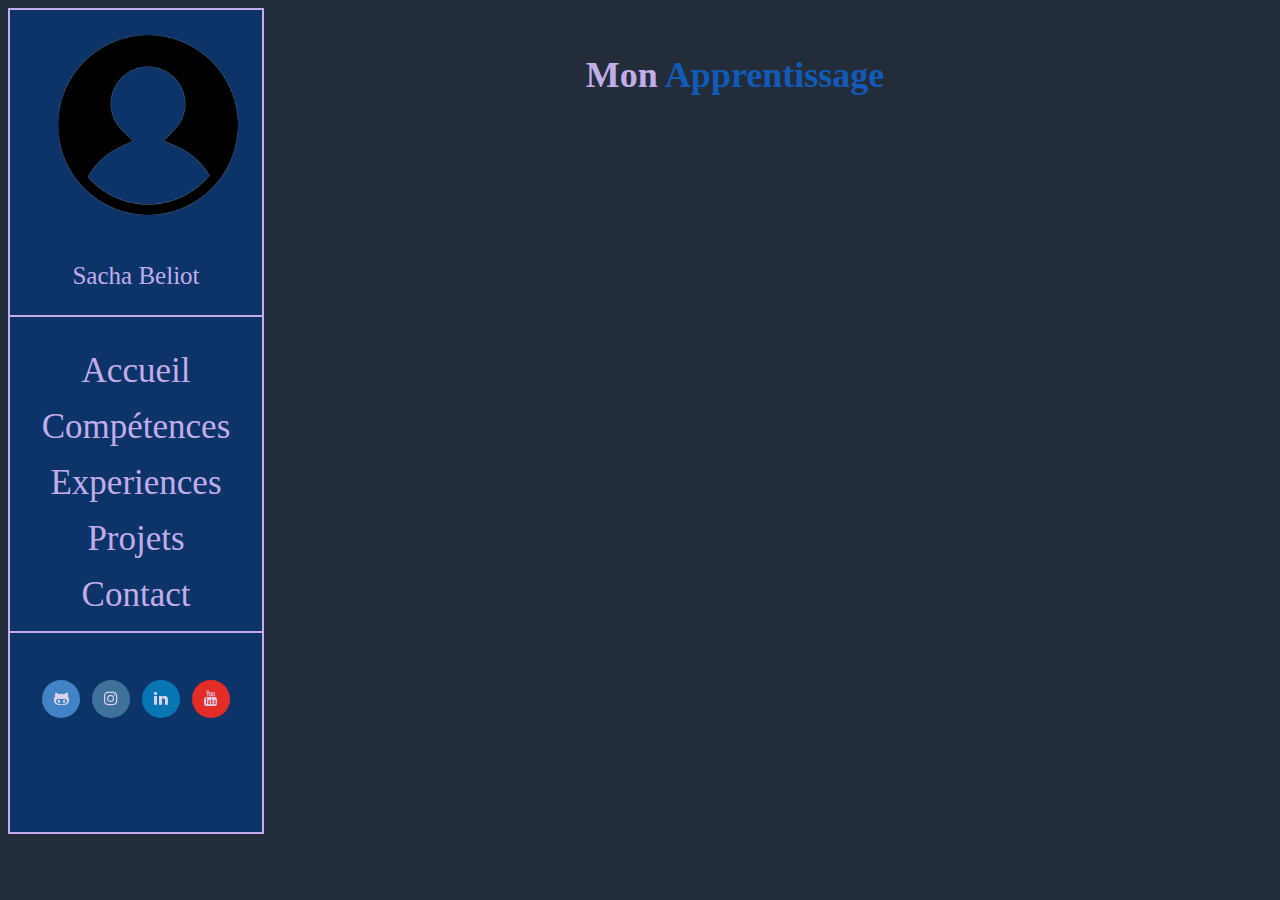
==== apprentissage.html @ 6268541a "Add portfolio" ====
<!DOCTYPE html>

<html>
    <head>
        <meta charset="utf-8">
        <title>Mon Apprentissage</title>
        <link href="https://cdn.jsdelivr.net/npm/bootstrap@5.1.3/dist/css/bootstrap.min.css" rel="stylesheet" integrity="sha384-1BmE4kWBq78iYhFldvKuhfTAU6auU8tT94WrHftjDbrCEXSU1oBoqyl2QvZ6jIW3" crossorigin="anonymous">
        <link rel="stylesheet" href="https://maxcdn.bootstrapcdn.com/font-awesome/4.7.0/css/font-awesome.min.css">
        <link rel="stylesheet" href="social.css">
        <link rel="stylesheet" href="style.css">
    </head>
    <body>

    <section>
        <div class="marge">

            <img class="pp" src="img/pp.png" alt="Photo"/><br><br>
            <p class="pp"><a class="perso" href="perso.html">Sacha Beliot</a></p>

            <div class="trait"></div>
            <br>

            <p class="liste"><a href="index.html">Accueil</a></p>
            <p class="liste"><a href="competences.html">Compétences</a></p>
            <p class="liste"><a href="experiences.html">Experiences</a></p>
            <p class="liste"><a href="projet.html">Projets</a></p>
            <p class="liste"><a href="contact.html">Contact</a></p>
            


            <footer>

                <div class="container">
                    <div class="row">
                    <br/><br/>
                    <div class="col-md-12">  
                        <a href="https://gitlab.com/Sacha-Beliot" target="_blank" class="btn-social btn-github"><i class="fa fa-github-alt"></i></a>
                        <a href="https://www.instagram.com/77_urbex/" target="_blank" class="btn-social btn-instagram"><i class="fa fa-instagram"></i></a>
                        <a href="https://www.linkedin.com/in/sacha-beliot-7a35361b5/" target="_blank" class="btn-social btn-linkedin"><i class="fa fa-linkedin"></i></a>
                        <a href="https://www.youtube.com/channel/UC6OQq-OvaAlZH42bakPh7GQ" target="_blank" class="btn-social btn-youtube"><i class="fa fa-youtube"></i></a>
                    </div>
                </div>
                </div>
    
            </footer>
            <br><br><br>
        </div>

        

        <div class="right">
            
            <p class="accueil3">
                Mon <span class="identite">Apprentissage</span>
            </p>
            <br>

            <iframe width="560" height="315" src="https://www.youtube.com/embed/2mfwVqEnurc" title="YouTube video player" frameborder="0" allow="accelerometer; autoplay; clipboard-write; encrypted-media; gyroscope; picture-in-picture" allowfullscreen></iframe>
            <br>
            <iframe width="560" height="315" src="https://www.youtube.com/embed/9OJLxDxyNg4" title="YouTube video player" frameborder="0" allow="accelerometer; autoplay; clipboard-write; encrypted-media; gyroscope; picture-in-picture" allowfullscreen></iframe>
            <br><br>
        </div>

    </section>
    
    <script src="https://cdn.jsdelivr.net/npm/bootstrap@5.1.3/dist/js/bootstrap.bundle.min.js" integrity="sha384-ka7Sk0Gln4gmtz2MlQnikT1wXgYsOg+OMhuP+IlRH9sENBO0LRn5q+8nbTov4+1p" crossorigin="anonymous"></script>

</body>
</html>
---- social.css ----
/* CSS Réseaux Sociaux */ 


div.container
{
    margin-top: 1%;
    text-align: center;
}

a.btn-social,
.btn-social
{
    border-radius: 50%;
    color: #ffffff !important;
    display: inline-block;
    height: 38px;
    line-height: 38px;
    margin: 8px 4px;
    text-align: center;
    text-decoration: none;
    transition: background-color .3s;
    -webkit-transition: background-color .3s;
    width: 38px;
}

.btn-social .fa,.btn-social i
{
    backface-visibility: hidden;
    -moz-backface-visibility: hidden;
    -ms-transform: scale(1);
    -o-transform: scale(1);
    transform: scale(1);
    transition: all .25s;
    -webkit-backface-visibility: hidden;
    -webkit-transform: scale(1);
    -webkit-transition: all .25s;
}
.btn-social:hover,.btn-social:focus
{
    color: #fff;
    outline: none;
    text-decoration: none;
}
.btn-social:hover .fa,.btn-social:focus .fa,.btn-social:hover i,.btn-social:focus i
{
    -ms-transform: scale(1.3);
    -o-transform: scale(1.3);
    transform: scale(1.3);
    -webkit-transform: scale(1.3);
}
.btn-social.btn-xs
{
    font-size: 9px;
    height: 24px;
    line-height: 13px;
    margin: 6px 2px;
    width: 24px;
}
.btn-social.btn-sm
{
    font-size: 13px;
    height: 36px;
    line-height: 18px;
    margin: 6px 2px;
    width: 36px;
}
.btn-social.btn-lg
{
    font-size: 22px;
    height: 72px;
    line-height: 40px;
    margin: 10px 6px;
    width: 72px;
}

.btn-behance
{
    background-color: #1769ff;
}
.btn-behance:hover
{
    background-color: #4a8aff;
}
.btn-bitbucket
{
    background-color: #205081;
}
.btn-bitbucket:hover
{
    background-color: #2a69aa;
}
.btn-codepen
{
    background-color: #76daff;
}
.btn-codepen:hover
{
    background-color: #a9e8ff;
}
.btn-deviantart
{
    background-color: #4e6252;
}
.btn-deviantart:hover
{
    background-color: #657e6a;
}
.btn-digg
{
    background-color: #000;
}
.btn-digg:hover
{
    background-color: #1a1a1a;
}
.btn-dribbble
{
    background-color: #ea4c89;
}
.btn-dribbble:hover
{
    background-color: #ef7aa7;
}
.btn-dropbox
{
    background-color: #007ee5;
}
.btn-dropbox:hover
{
    background-color: #1998ff;
}
.btn-facebook
{
    background-color: #3b5998;
}
.btn-facebook:hover
{
    background-color: #4c70ba;
}
.btn-flickr
{
    background-color: #0063dc;
}
.btn-flickr:hover
{
    background-color: #107cff;
}
.btn-foursquare
{
    background-color: #ef4b78;
}
.btn-foursquare:hover
{
    background-color: #f37a9b;
}
.btn-github
{
    background-color: #4183c4;
}
.btn-github:hover
{
    background-color: #689cd0;
}
.btn-google-plus
{
    background-color: #dd4b39;
}
.btn-google-plus:hover
{
    background-color: #e47365;
}
.btn-instagram
{
    background-color: #3f729b;
}
.btn-instagram:hover
{
    background-color: #548cb9;
}
.btn-jsfiddle
{
    background-color: #4679bd;
}
.btn-jsfiddle:hover
{
    background-color: #6c94ca;
}
.btn-lastfm
{
    background-color: #e31b23;
}
.btn-lastfm:hover
{
    background-color: #e9484e;
}
.btn-linkedin
{
    background-color: #0976b4;
}
.btn-linkedin:hover
{
    background-color: #0b96e5;
}
.btn-paypal
{
    background-color: #253b80;
}
.btn-paypal:hover
{
    background-color: #304da8;
}
.btn-pinterest
{
    background-color: #cc2127;
}
.btn-pinterest:hover
{
    background-color: #e04046;
}
.btn-reddit
{
    background-color: #ff4500;
}
.btn-reddit:hover
{
    background-color: #ff6a33;
}
.btn-skype
{
    background-color: #00aff0;
}
.btn-skype:hover
{
    background-color: #24c4ff;
}
.btn-soundcloud
{
    background-color: #f80;
}
.btn-soundcloud:hover
{
    background-color: #ffa033;
}
.btn-stack-overflow
{
    background-color: #fe7a15;
}
.btn-stack-overflow:hover
{
    background-color: #fe9748;
}
.btn-steam
{
    background-color: #7da10e;
}
.btn-steam:hover
{
    background-color: #a1d012;
}
.btn-stumbleupon
{
    background-color: #eb4924;
}
.btn-stumbleupon:hover
{
    background-color: #ef7053;
}
.btn-trello
{
    background-color: #256a92;
}
.btn-trello:hover
{
    background-color: #2f88bb;
}
.btn-tumblr
{
    background-color: #35465c;
}
.btn-tumblr:hover
{
    background-color: #485f7c;
}
.btn-twitch
{
    background-color: #6441a5;
}
.btn-twitch:hover
{
    background-color: #7e5bbe;
}
.btn-twitter
{
    background-color: #55acee;
}
.btn-twitter:hover
{
    background-color: #83c3f3;
}
.btn-vimeo
{
    background-color: #1ab7ea;
}
.btn-vimeo:hover
{
    background-color: #49c6ee;
}
.btn-vine
{
    background-color: #00b488;
}
.btn-vine:hover
{
    background-color: #00e7af;
}
.btn-vk
{
    background-color: #45668e;
}
.btn-vk:hover
{
    background-color: #587fae;
}
.btn-wechat
{
    background-color: #98d11c;
}
.btn-wechat:hover
{
    background-color: #afe53b;
}
.btn-wordpress
{
    background-color: #21759b;
}
.btn-wordpress:hover
{
    background-color: #2a95c5;
}
.btn-xing
{
    background-color: #026466;
}
.btn-xing:hover
{
    background-color: #039598;
}
.btn-yahoo
{
    background-color: #400191;
}
.btn-yahoo:hover
{
    background-color: #5601c4;
}
.btn-yelp
{
    background-color: #af0606;
}
.btn-yelp:hover
{
    background-color: #e00808;
}
.btn-youtube
{
    background-color: #e52d27;
}
.btn-youtube:hover
{
    background-color: #ea5955;
}
.btn-email
{
    background-color: #44c456;
}
.btn-email:hover
{
    background-color: #6bd079;
}
---- style.css ----
body
{
    width: 100%;
    background-color: #232d3a;
    background-attachment: fixed;
    background-repeat: repeat;
    background-size: cover;
}



section
{ 
    display: grid;
    grid-template-columns: 1fr 4fr;
}



/* Partie gauche */



div.marge
{
    border: 2px solid;
    border-color: rgb(194, 173, 233);
    background: #0c3469;
}



img.pp
{
    width: 180px;
    margin-top: 10%;
    margin-left: 19%;
}

p.pp
{
    color:rgb(194, 173, 233); 
    font-family: Consolas;
    font-size: 25px;
    text-align: center;
}

a.perso
{
    text-decoration: none;
    color:rgb(194, 173, 233); 
}

div.trait
{
    border: 2px solid;
    border-color: rgb(194, 173, 233);
    border-bottom-style: none;
    border-right-style: none;
    border-left-style: none;
}



p.liste
{
    font-family: Consolas;
    text-align: center;
}

p.liste a
{  
    color: rgb(194, 173, 233); 
    background-color: #0c3469;
    text-decoration: none;  
    font-size: 35px;
}

p.liste:hover a
{
    color: #0c3469;
    border: 35px solid #0c3469;
    background-color: rgb(194, 173, 233);
    transition: 1s all;
}



footer
{
    border: 2px solid;
    border-color: rgb(194, 173, 233);
    border-bottom-style: none;
    border-right-style: none;
    border-left-style: none;
}



/* Partie droite */



div.right
{
    display: flex;
    flex-direction: column;
    margin-left: 10%;
}



p.titre
{
    color: rgb(194, 173, 233);
    margin-top: 5%;
    margin-left: 27%;
    font-family: Consolas;
    font-weight: bold;
    font-size: 46px;
}



/* Page Index/Accueil */



p.accueil1
{
    color: rgb(194, 173, 233);
    margin-top: 20%;
    margin-left: -20%;
    font-family: Consolas;
    font-weight: bold;
    font-size: 36px;
    text-align: center;
}

span.identite
{
    color: #125ab8;
}

p.accueil2
{
    color: rgb(83, 81, 85);
    margin-left: -20%;
    font-family: Consolas;
    font-size: 31px;
    text-align: center;
}



div.cv
{
    margin-left: 28.5%;
    margin-top: 10%;
}

i.fa
{ 
    color: rgb(220, 210, 238);
}

span.cv
{
    color: rgb(194, 173, 233);
    font-family: Consolas;
    font-weight: bold;
    font-size: 20px;
}




/* Page Perso */




div.sy
{
    margin-left: 21%;
    margin-top: 4%;
}

i.fa
{ 
    color: rgb(220, 210, 238);
}

span.sy
{
    color: rgb(194, 173, 233);
    font-family: Consolas;
    font-weight: bold;
    font-size: 20px;
}

p.perso
{
    color: #1f5294;
    font-family: Consolas;
    font-weight: bold;
    font-size: 36px;
}


/* Page Apprentissage */




p.apprentissage
{
    font-family: Consolas;
    text-align: center;
    margin-top: 3%;
    font-weight: bold;
    margin-left: -20%;
}

p.apprentissage a
{  
    color: #0c3469; 
    background-color: #232d3a;
    text-decoration: none;  
    font-size: 35px;
}

p.apprentissage:hover a
{
    color: #232d3a;
    border: 35px solid #232d3a;
    background-color: #0c3469;
    transition: 1s all;
}

p.accueil3
{
    color: rgb(194, 173, 233);
    margin-top: 5%;
    margin-left: -20%;
    font-family: Consolas;
    font-weight: bold;
    font-size: 36px;
    text-align: center;
}

iframe{
    margin-left: 13%;
}



/* Page Compétences */



div.bar
{
    margin-top: 4%;
}

.progress
{
    margin-left: 10%;
    margin-right: 25%;
    margin-bottom: 3%;
    font-family: Consolas;
    font-size: 20px;
    background-color: rgb(220, 210, 238);
}

.progress-bar
{
    background-color: #0c3469;
    color: rgb(220, 210, 238);
    font-weight: bold;
}

p.code
{
    color: rgb(220, 210, 238);   
    margin-left: 4%;
    font-family: Consolas;
    font-size: 25px;
    font-weight: bold;
}



/* Page Experiences */



img.imgkamitec
{
    width: 130px;
    margin-top: 5%;
    margin-left: 2%;
}

img.imgstudiogd
{
    width: 340px;
    margin-top: 12%;
    margin-left: 2%;
}

img.imgcartekamitec
{
    width: 450px;
    margin-top: 3%;
    border: 5px solid;
    border-color: #0c3469;
}

img.imgcartestudiogd
{
    width: 450px;
    margin-top: 3%;
    border: 5px solid;
    border-color: #0c3469;
}

div.xpright1
{
    display: flex;
    flex-direction: column;
}

div.xpright2
{
    display: flex;
    flex-direction: column;
}

p.pkamitec
{
    color: #0c3469;
    font-family: Consolas;
    font-size: 26px;
    margin-top: -90%;
    margin-left: 18%;
    margin-right: 4%;
    background-color: rgb(222, 215, 236);
}

p.pstudiogd
{
    color: #0c3469;
    font-family: Consolas;
    font-size: 26px;
    margin-top: 16%;
    margin-left: 38%;
    margin-right: 4%;
    background-color: rgb(222, 215, 236);
}

p.detailkamitec
{
    color: #0c3469;
    font-family: Consolas;
    font-size: 26px;
    margin-top: 8%;
    margin-left: 45%;
    margin-right: 4%;
    background-color: rgb(222, 215, 236);
}

p.detailstudiogd
{
    color: #0c3469;
    font-family: Consolas;
    font-size: 26px;
    margin-top: 4%;
    margin-left: 45%;
    margin-right: 4%;
    background-color: rgb(222, 215, 236); 
}



/* Page Projets */



p.titre2
{
    color: rgb(194, 173, 233);
    margin-top: 12%;
    margin-left: 76%;
    font-family: Consolas;
    font-weight: bold;
    font-size: 46px;
}

section.projets
{ 
    display: grid;
    grid-template-columns: 2fr 4fr 4fr;
}

div.right1
{
    display: flex;
    flex-direction: column;
    margin-left: 25%;
}

div.right2
{
    margin-top: 22.2%;
    margin-left: 10%;
    display: flex;
    flex-direction: column;
}

.carousel
{
    margin-top: 5%;
    margin-left: -5%;
    margin-right: 5%;
    width: 450px;
    border: 5px solid;
    border-color: #0c3469;
}

.carou
{
    width: 453px;
}

.carouh
{
    margin-top: 3.7%;
}

h5.carouseltitle1
{
    color: rgb(220, 210, 238); 
    font-family: Consolas;
    text-shadow: 3px 0 0 rgb(126, 74, 74);
    font-weight: bold;
    font-size: 26px;
}

h5.carouseltitle2
{
    color: rgb(178, 147, 236); 
    font-family: Consolas;
    text-shadow: 3px 0 0 rgb(126, 74, 74);
    font-weight: bold;
    font-size: 26px;
}



/* Page Projets */



div.contactemot1
{
    margin-top: 9%;
    font-size: 40px;
    font-family: Consolas;
    color: rgb(178, 147, 236);
    margin-left: -3%;
}

div.contactemot2
{
    margin-top: 7%;
    font-size: 40px;
    margin-left: -3%;
}

span.spancontactmot2
{
    font-family: Consolas;
    color: rgb(178, 147, 236); 
}

div.contactemot3
{
    margin-top: 7%;
    font-size: 40px;
    font-family: Consolas;
    color: rgb(178, 147, 236); 
    margin-left: -3%;
}


/* Page Perso */


div.btssio
{
    color:white;
    margin-left: -4%;
    margin-top: 2%;
}

h1.h1btssio
{
    color: rgb(222, 215, 236)
}


/* Page Veilles */


div.by
{
    margin-left: 21%;
    margin-top: 1%;
    text-align: center;
    margin-left: -25%;
}

i.fa
{ 
    color: rgb(220, 210, 238);
}

span.by
{
    color: rgb(194, 173, 233);
    font-family: Consolas;
    font-weight: bold;
    font-size: 25px;
}

p.titre1
{
    color: rgb(194, 173, 233);
    margin-top: 5%;
    margin-left: 18%;
    font-family: Consolas;
    font-weight: bold;
    font-size: 46px;
}

h2.veilles
{
    color: rgb(222, 215, 236);
    text-align: center;
    margin-left: -18%;
}
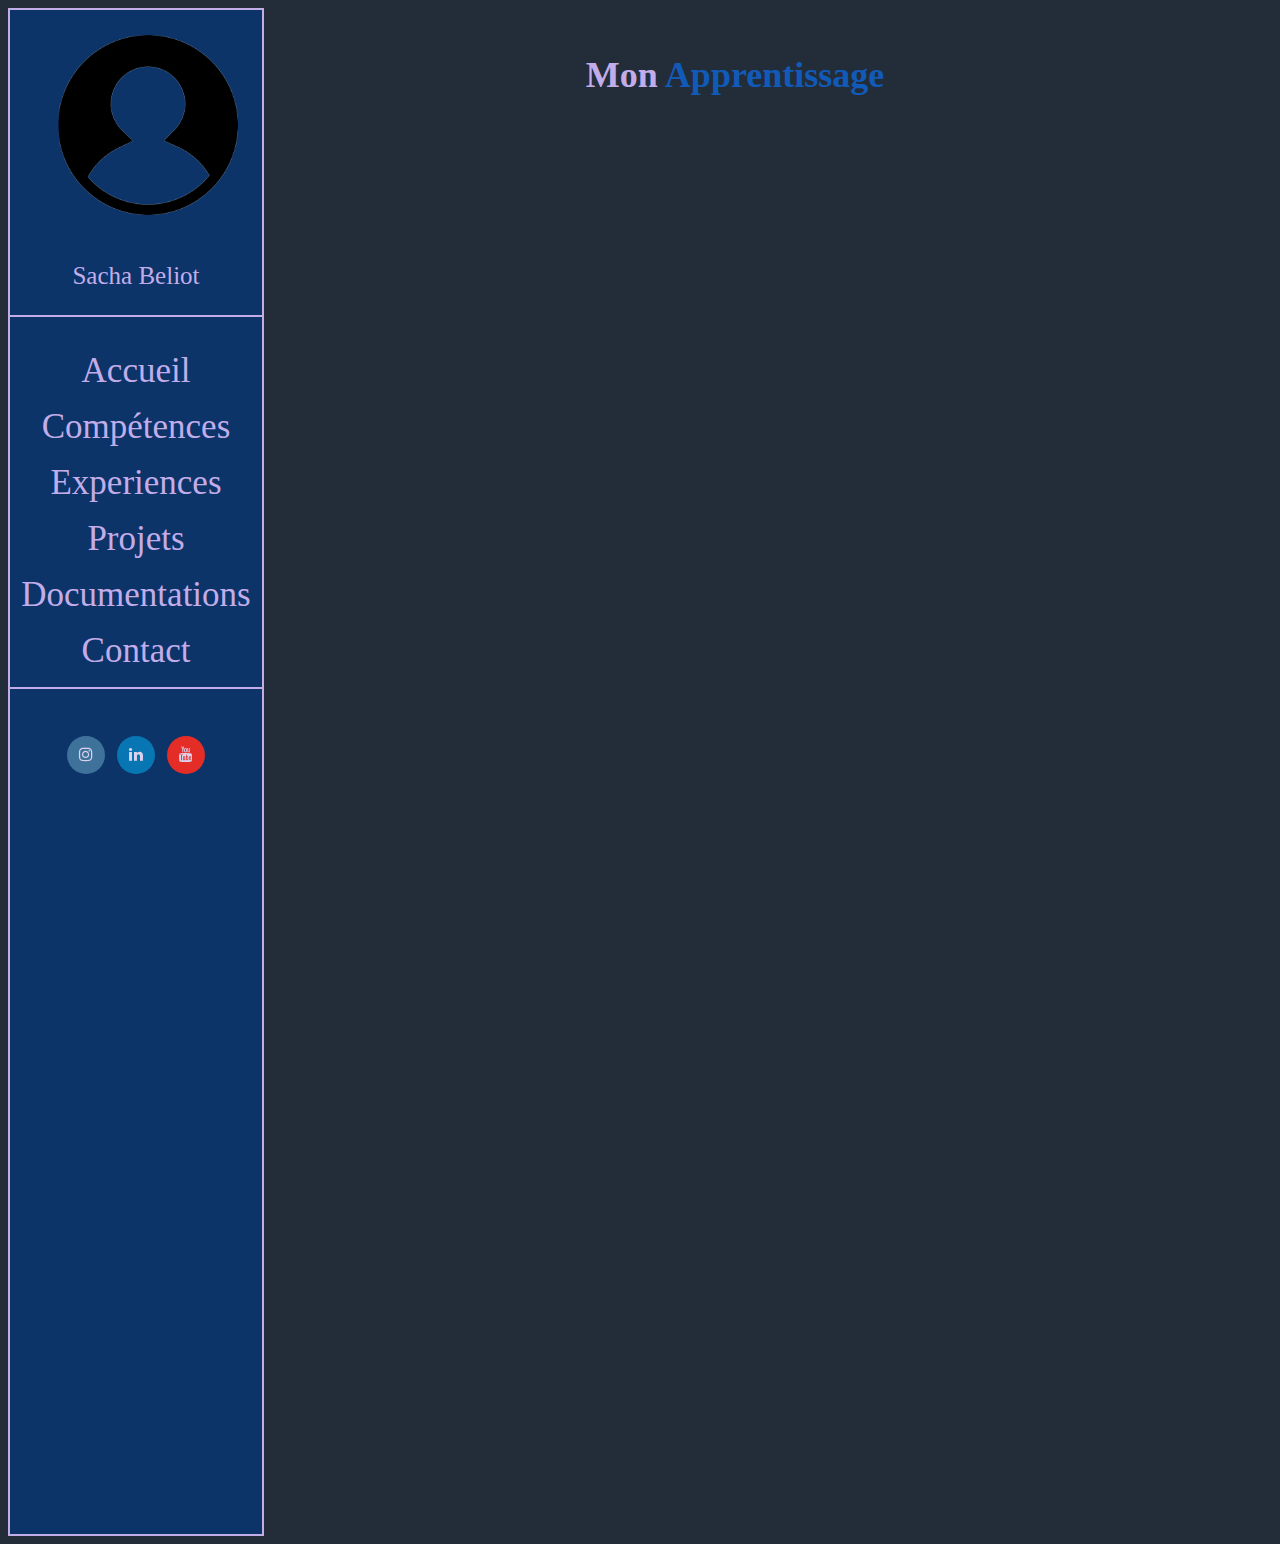
==== commit 32374f51: "Add files via upload" ====
--- a/apprentissage.html
+++ b/apprentissage.html
@@ -24,6 +24,7 @@
             <p class="liste"><a href="competences.html">Compétences</a></p>
             <p class="liste"><a href="experiences.html">Experiences</a></p>
             <p class="liste"><a href="projet.html">Projets</a></p>
+            <p class="liste"><a href="documentations.html">Documentations</a></p>
             <p class="liste"><a href="contact.html">Contact</a></p>
             
 
@@ -34,7 +35,6 @@
                     <div class="row">
                     <br/><br/>
                     <div class="col-md-12">  
-                        <a href="https://gitlab.com/Sacha-Beliot" target="_blank" class="btn-social btn-github"><i class="fa fa-github-alt"></i></a>
                         <a href="https://www.instagram.com/77_urbex/" target="_blank" class="btn-social btn-instagram"><i class="fa fa-instagram"></i></a>
                         <a href="https://www.linkedin.com/in/sacha-beliot-7a35361b5/" target="_blank" class="btn-social btn-linkedin"><i class="fa fa-linkedin"></i></a>
                         <a href="https://www.youtube.com/channel/UC6OQq-OvaAlZH42bakPh7GQ" target="_blank" class="btn-social btn-youtube"><i class="fa fa-youtube"></i></a>
@@ -59,6 +59,10 @@
             <br>
             <iframe width="560" height="315" src="https://www.youtube.com/embed/9OJLxDxyNg4" title="YouTube video player" frameborder="0" allow="accelerometer; autoplay; clipboard-write; encrypted-media; gyroscope; picture-in-picture" allowfullscreen></iframe>
             <br><br>
+            <iframe width="560" height="315" src="https://www.youtube.com/embed/h2a0cSC1Vz8" title="YouTube video player" frameborder="0" allow="accelerometer; autoplay; clipboard-write; encrypted-media; gyroscope; picture-in-picture" allowfullscreen></iframe>
+            <br><br>
+            <iframe width="560" height="315" src="https://www.youtube.com/embed/Nc8Rlz1tjH8" title="YouTube video player" frameborder="0" allow="accelerometer; autoplay; clipboard-write; encrypted-media; gyroscope; picture-in-picture" allowfullscreen></iframe>
+            <br><br>
         </div>
 
     </section>
--- a/style.css
+++ b/style.css
@@ -384,6 +384,17 @@
     background-color: rgb(222, 215, 236); 
 }
 
+p.detailstudiogd2
+{
+    color: #0c3469;
+    font-family: Consolas;
+    font-size: 26px;
+    margin-top: 2%;
+    margin-left: 0%;
+    margin-right: 4%;
+    background-color: rgb(222, 215, 236); 
+}
+
 
 
 /* Page Projets */
@@ -512,6 +523,30 @@
     color: rgb(222, 215, 236)
 }
 
+p.accueil5
+{
+    color: rgb(194, 173, 233);
+    margin-top: 15%;
+    margin-left: -20%;
+    font-family: Consolas;
+    font-weight: bold;
+    font-size: 36px;
+    text-align: center;
+}
+
+
+/* Page Documentations */
+
+
+p.pagedocumentations
+{
+    color: #1f5294;
+    font-family: Consolas;
+    font-weight: bold;
+    font-size: 36px;
+    margin-top: 8%;
+}
+
 
 /* Page Veilles */
 
